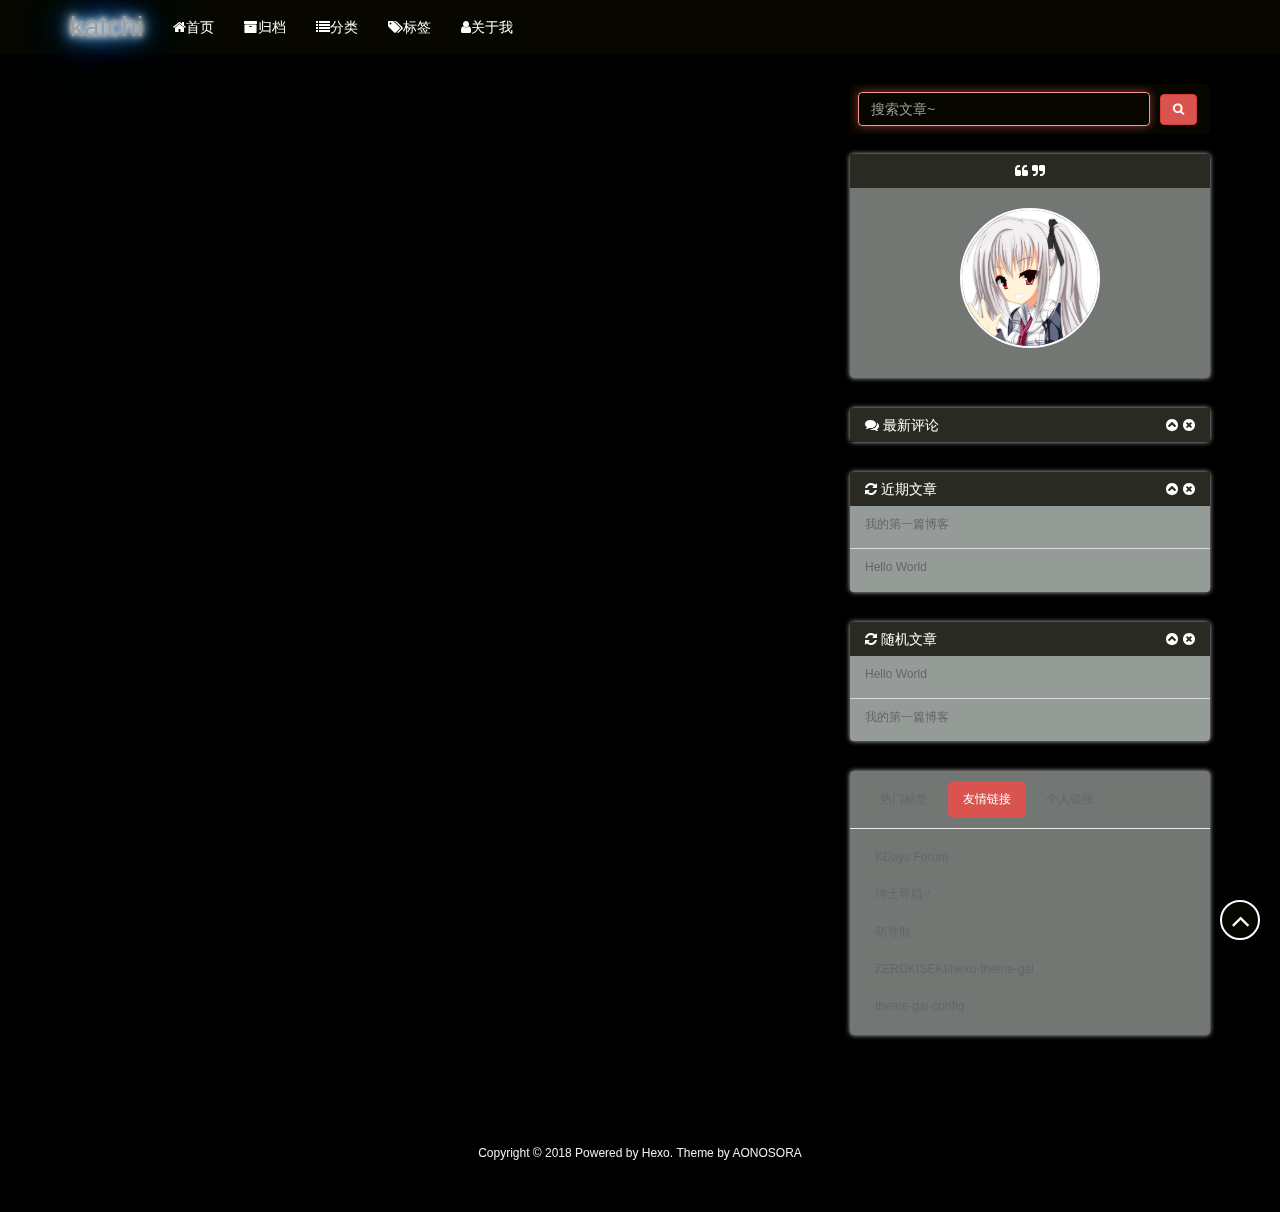
==== 404/index.html @ e78055a4 "Site updated: 2018-09-12 21:19:42" ====
<!DOCTYPE html>
<html>
<head>
    <meta charset="UTF-8">
    <meta name="viewport" content="width=device-width, initial-scale=1, maximum-scale=1">
    <meta name="author" content="">
    
    
    
    
    
    
    <title>404 | Hexo</title>
    <link href=”http://yoursite.com“ rel=”prefetch” />

    <link rel="stylesheet" href="/css/bootstrap.min.css">
<link rel="stylesheet" href="/css/aos.css">
<link rel="stylesheet" href="/css/style.css">
    <script src="/js/jquery.min.js"></script>
    <script src="/js/bootstrap.min.js"></script>
    <script src="/js/aos.js"></script>
    <script src="/js/highslide/highslide-full.min.js"></script>
    <link rel="stylesheet" href="/js/highslide/highslide.css">
    <style type="text/css">
        @media (max-width: 768px) {
            body {
                background-color: #f0f0f0;
                background: url('/imgs/xsbg.gif');
                background-attachment: fixed;
            }
        }
    </style>
    
    <!--<script type="text/javascript">
      if (document.images) {
        var avatar = new Image();
        avatar.src = '/imgs/avatar.jpg'
        var previews = 'preview1.jpg,preview2.jpg,preview3.jpg,preview4.jpg'.split(',')
        var previewsPreLoad = []
        for(var i = 0; i < length; i++) {
          previewsPreLoad.push(new Image())
          previewsPreLoad[previewsPreLoad.length - 1].src = '/imgs/preview' + previews[i]
        }
      }
    </script>-->
</head>
<body>
    <!-- 背景轮播图功能 -->
    <section class="hidden-xs">
    <ul class="cb-slideshow">
        <li><span>天若</span></li>
        <li><span>有情</span></li>
        <li><span>天亦老</span></li>
        <li><span>我为</span></li>
        <li><span>长者</span></li>
        <li><span>续一秒</span></li>
    </ul>
</section>
    <!-- 欧尼酱功能, 谁用谁知道 -->
    
    <div class="gal-menu gal-dropdown">
    <div class="circle" id="gal">
        <div class="ring">
            <a href="http://yoursite.com" class="menuItem" style="left: 50%; top: 15%;">首页</a>
            
            <a class="menuItem" style="left: 80.3109%; top: 32.5%;">下一页</a>
            
            <a href="/archives" class="menuItem" style="left: 80.3109%; top: 67.5%;">归档</a>
            <a href="/about" class="menuItem" style="left: 50%; top: 85%;">关于</a>
            <a href="/message" class="menuItem" style="left: 19.6891%; top: 67.5%;">留言板</a>
            
            <a class="menuItem" style="left: 19.6891%; top: 32.5%;">上一页</a>
            
        </div>
        <audio id="audio" src="/imgs/oni.mp3"></audio>
    </div>
</div>
    
    <header class="navbar navbar-inverse" id="gal-header">
    <div class="container">
        <div class="navbar-header">
            <button type="button" class="navbar-toggle collapsed"
                    data-toggle="collapse" data-target=".bs-navbar-collapse"
                    aria-expanded="false">
                <span class="fa fa-lg fa-reorder"></span>
            </button>
            <a href="http://yoursite.com">
                
                <style>
                    #gal-header .navbar-brand {
                        height: 54px;
                        line-height: 24px;
                        font-size: 28px;
                        opacity: 1;
                        background-color: rgba(0,0,0,0);
                        text-shadow: 0 0 5px #fff,0 0 10px #fff,0 0 15px #fff,0 0 20px #228DFF,0 0 35px #228DFF,0 0 40px #228DFF,0 0 50px #228DFF,0 0 75px #228DFF;
                    }
                </style>
                <!-- 这里使用文字(navbar_text or config.title) -->
                <div class="navbar-brand">katchi</div>
                
            </a>
        </div>
        <div class="collapse navbar-collapse bs-navbar-collapse">
            <ul class="nav navbar-nav" id="menu-gal">
                
                
                <li class="">
                    <a href="/">
                        <i class="fa fa-home"></i>首页
                    </a>
                </li>
                
                
                
                <li class="">
                    <a href="/archives">
                        <i class="fa fa-archive"></i>归档
                    </a>
                </li>
                
                
                
                
                <li class="">
                    <a href="/categories">
                        <i class="fa fa-list"></i>分类
                    </a>
                </li>
                
                
                
                
                
                <li class="">
                    <a href="/tags">
                        <i class="fa fa-tags"></i>标签
                    </a>
                </li>
                
                
                
                
                <li class="">
                    <a href="/about">
                        <i class="fa fa-user"></i>关于我
                    </a>
                </li>
                
                
            </ul>
        </div>
    </div>
</header>
    <div id="gal-body">
        <div class="container">
            <div class="row">
                <div class="col-md-8 gal-right" id="mainstay">
                    <!-- 搜索页面(尽可能接近ZanBlog搜索功能) -->

<!-- 404 自定义页面 -->
<!-- 有其他想自定义的page在这里添加判断条件, 并且写好对应的模板渲染文件 -->

                </div>
                <aside class="col-md-4 gal-left" id="sidebar">
    <!-- 此为sidebar的搜索框, 非搜索结果页面 -->
<aside id="sidebar-search">
    <div class="search hidden-xs" data-aos="fade-up" data-aos-duration="2000">
        <form class="form-inline clearfix" id="search-form" method="get"
              action="/search/index.html">
            <input type="text" name="s" class="form-control" id="searchInput" placeholder="搜索文章~">
            <button class="btn btn-danger btn-gal" type="submit">
                <i class="fa fa-search"></i>
            </button>
        </form>
    </div>
</aside>
    <aside id="sidebar-author">
    <div class="panel panel-gal" data-aos="flip-right" data-aos-duration="3000">
        <div class="panel-heading" style="text-align: center">
            <i class="fa fa-quote-left"></i>
            
            <i class="fa fa-quote-right"></i>
        </div>
        <div class="author-panel text-center">
            <img src="/imgs/avatar.jpg" width="140" height="140"
                 alt="个人头像" class="author-image">
            <p class="author-description"></p>
        </div>
    </div>
</aside>
    
    <aside id="sidebar-recent_comments">
    <div class="panel panel-gal recent hidden-xs" data-aos="fade-up" data-aos-duration="2000">
        <div class="panel-heading">
            <i class="fa fa-comments"></i>
            最新评论
            <i class="fa fa-times-circle panel-remove"></i>
            <i class="fa fa-chevron-circle-up panel-toggle"></i>
        </div>
        <ul class="list-group list-group-flush"></ul>
    </div>
</aside>
    
    <!-- 要配置好leancloud才能开启此小工具 -->
    
    
    <aside id="sidebar-recent_posts">
    <div class="panel panel-gal recent hidden-xs" data-aos="fade-up" data-aos-duration="2000">
        <div class="panel-heading">
            <i class="fa fa-refresh"></i>
            近期文章
            <i class="fa fa-times-circle panel-remove"></i>
            <i class="fa fa-chevron-circle-up panel-toggle"></i>
        </div>
        <ul class="list-group list-group-flush">
            
            <li class="list-group-item">
                <span class="post-title">
                    <a href="/2018/09/12/我的第一篇博客/">我的第一篇博客</a>
                </span>
            </li>
            
            <li class="list-group-item">
                <span class="post-title">
                    <a href="/2018/09/12/hello-world/">Hello World</a>
                </span>
            </li>
            
        </ul>
    </div>
</aside>
    
    
    <aside id="sidebar-rand_posts">
    <div class="panel panel-gal recent hidden-xs" data-aos="fade-up" data-aos-duration="2000">
        <div class="panel-heading">
            <i class="fa fa-refresh"></i>
            随机文章
            <i class="fa fa-times-circle panel-remove"></i>
            <i class="fa fa-chevron-circle-up panel-toggle"></i>
        </div>
        <ul class="list-group list-group-flush">
            
            
            <li class="list-group-item">
                <span class="post-title">
                    <a href="/2018/09/12/hello-world/">Hello World</a>
                </span>
            </li>
            
            <li class="list-group-item">
                <span class="post-title">
                    <a href="/2018/09/12/我的第一篇博客/">我的第一篇博客</a>
                </span>
            </li>
            
        </ul>
    </div>
</aside>
    
    
    <aside id="gal-sets">
        <div class="panel panel-gal hidden-xs" data-aos="fade-up" data-aos-duration="2000">
            <ul class="nav nav-pills pills-gal">
                <li class="">
                    <a href="/404/index.html#sidebar-tags" data-toggle="tab" id="tags-tab">热门标签</a>
                </li>
                <li class="">
                    <a href="/404/index.html#sidebar-friend-links" data-toggle="tab" id="friend-links-tab">友情链接</a>
                </li>
                <li class="">
                    <a href="/404/index.html#sidebar-links" data-toggle="tab" id="links-tab">个人链接</a>
                </li>
            </ul>
            <div class="tab-content">
                <div class="cloud-tags tab-pane nav bs-sidenav fade" id="sidebar-tags">
    
</div>
                <div class="friend-links tab-pane nav bs-sidenav fade" id="sidebar-friend-links">
    
    <li>
        <a href="http://kdays.net/days/" target="_blank">KDays Forum</a>
    </li>
    
    <li>
        <a href="http://www.gal123.com/" target="_blank">绅士导航♂</a>
    </li>
    
    <li>
        <a href="http://www.moe123.com/" target="_blank">萌导航</a>
    </li>
    
    <li>
        <a href="https://github.com/ZEROKISEKI/hexo-theme-gal" target="_blank">ZEROKISEKI/hexo-theme-gal</a>
    </li>
    
    <li>
        <a href="https://github.com/ZEROKISEKI/hexo-theme-gal/wiki/%E4%B8%BB%E9%A2%98%E9%85%8D%E7%BD%AE%E8%AF%B4%E6%98%8E" target="_blank">theme-gal-config</a>
    </li>
    
</div>
                <div class="links tab-pane nav bs-sidenav fade" id="sidebar-links">
    
    <li>
        <a href="https://github.com/ZEROKISEKI/" target="_blank">Github</a>
    </li>
    
    <li>
        <a href="https://coding.net/u/SORA1" target="_blank">Coding</a>
    </li>
    
    <li>
        <a href="https://www.zhihu.com/people/aonosora/activities" target="_blank">知乎</a>
    </li>
    
</div>
            </div>
        </div>
    </aside>
    
</aside>
            </div>
        </div>
    </div>
    <footer id="gal-footer">
    <div class="container">
        Copyright © 2018  Powered by <a href="https://hexo.io/" target="_blank">Hexo</a>.&nbsp;Theme by <a href="https://github.com/ZEROKISEKI" target="_blank">AONOSORA</a>
    </div>
</footer>

<!-- 回到顶端 -->
<div id="gal-gotop">
    <i class="fa fa-angle-up"></i>
</div>
</body>
<script src="/js/activate-power-mode.js"></script>
<script>

    // 配置highslide
	hs.graphicsDir = '/js/highslide/graphics/'
    hs.outlineType = "rounded-white";
    hs.dimmingOpacity = 0.8;
    hs.outlineWhileAnimating = true;
    hs.showCredits = false;
    hs.captionEval = "this.thumb.alt";
    hs.numberPosition = "caption";
    hs.align = "center";
    hs.transitions = ["expand", "crossfade"];
    hs.lang.number = '共%2张图, 当前是第%1张';
    hs.addSlideshow({
      interval: 5000,
      repeat: true,
      useControls: true,
      fixedControls: "fit",
      overlayOptions: {
        opacity: 0.75,
        position: "bottom center",
        hideOnMouseOut: true
      }
    })

    // 初始化aos
    AOS.init({
      duration: 1000,
      delay: 0,
      easing: 'ease-out-back'
    });

</script>
<script>
	POWERMODE.colorful = 'true';    // make power mode colorful
	POWERMODE.shake = 'true';       // turn off shake
	// TODO 这里根据具体情况修改
	document.body.addEventListener('input', POWERMODE);
</script>
<script>
    window.slideConfig = {
      prefix: '/imgs/slide/background',
      ext: 'jpg',
      maxCount: '6'
    }
</script>
<script src="/js/hs.js"></script>
<script src="/js/blog.js"></script>

<script src="/js/oni.js"></script>



</html>
---- js/highslide/highslide.css ----
/**
* @file: highslide.css 
* @version: 5.0.0
*/
.highslide {
	outline: none;
}

.highslide-wrapper {
	color: #333;
}

.highslide-wrapper a {
	color: #3B5998;
	text-decoration: none;
}

.highslide-wrapper a:hover {
	text-decoration: underline;
}

.highslide-image {
	cursor: url(graphics/zoomin.cur),pointer;
	outline: none;
}

.highslide-active-anchor img {
	visibility: hidden;
}

.highslide-wrapper {
	background: white;
}

.highslide-caption {
	display: none;
	border: 2px solid white;
	border-top: none;
	font-family: Verdana,Helvetica;
	font-size: 10px;
	padding: 5px;
	background-color: white;
}

.highslide-loading {
	display: block;
	color: black;
	font-size: 8pt;
	font-family: sans-serif;
	font-weight: bold;
	text-decoration: none;
	padding: 2px;
	border: 1px solid black;
	background-color: white;
	padding-left: 22px;
	background-image: url(graphics/loader.white.gif);
	background-repeat: no-repeat;
	background-position: 3px 1px;
}

a.highslide-credits,a.highslide-credits i {
	padding: 2px;
	color: silver;
	text-decoration: none;
	font-size: 10px;
}

a.highslide-credits:hover,a.highslide-credits:hover i {
	color: white;
	background-color: gray;
}

a.highslide-full-expand {
	background: url(graphics/fullexpand.gif) no-repeat;
	display: block;
	margin: 0 10px 10px 0;
	width: 34px;
	height: 34px;
}

.highslide-display-block {
	display: block;
}

.highslide-display-none {
	display: none;
}

.highslide-html {
	background-color: white;
}

.highslide-html-blur {
}

.highslide-html-content {
	position: absolute;
	display: none;
}

.highslide-loading {
	display: block;
	color: black;
	font-size: 8pt;
	font-family: sans-serif;
	font-weight: bold;
	text-decoration: none;
	padding: 2px;
	border: 1px solid black;
	background-color: white;
	padding-left: 22px;
	background-image: url(graphics/loader.white.gif);
	background-repeat: no-repeat;
	background-position: 3px 1px;
}

a.highslide-credits,a.highslide-credits i {
	padding: 2px;
	color: silver;
	text-decoration: none;
	font-size: 10px;
}

a.highslide-credits:hover,a.highslide-credits:hover i {
	color: white;
	background-color: gray;
}

.highslide-wrapper {
	background-color: white;
}

.highslide-wrapper .highslide-html-content {
	width: 300px;
	padding: 5px;
}

.highslide-wrapper .highslide-header div {
}

.highslide-wrapper .highslide-header ul {
	margin: 0;
	padding: 0;
	text-align: right;
}

.highslide-wrapper .highslide-header ul li {
	display: inline;
	padding-left: 1em;
}

.highslide-wrapper .highslide-header ul li.highslide-previous,.highslide-wrapper .highslide-header ul li.highslide-next {
	display: none;
}

.highslide-wrapper .highslide-header a {
	font-weight: bold;
	color: gray;
	text-transform: uppercase;
	text-decoration: none;
}

.highslide-wrapper .highslide-header a:hover {
	color: black;
}

.highslide-wrapper .highslide-header .highslide-move a {
	cursor: move;
}

.highslide-wrapper .highslide-footer {
	height: 11px;
}

.highslide-wrapper .highslide-footer .highslide-resize {
	float: right;
	height: 11px;
	width: 11px;
	background: url(graphics/resize.gif);
}

.highslide-wrapper .highslide-body {
}

.highslide-move {
	cursor: move;
}

.highslide-resize {
	cursor: nw-resize;
}

.highslide-display-block {
	display: block;
}

.highslide-display-none {
	display: none;
}

.highslide-number {
	color: gray;
	font-size: 12px;
	margin-bottom: 3px;
}

.highslide-container div {
	font-family: "\5FAE\8F6F\96C5\9ED1",Verdana,Helvetica;
}

.highslide {
	outline: none;
}

.highslide-wrapper {
	color: #333;
	background: #FFF;
	background-color: #FFF;
}

.highslide-wrapper a {
	color: #3B5998;
	text-decoration: none;
}

.highslide-wrapper a:hover {
	text-decoration: underline;
}

.highslide-image {
	cursor: url(graphics/zoomin.cur),pointer;
	outline: none;
}

.highslide-active-anchor img {
	visibility: hidden;
}

.highslide-caption {
	display: none;
	border: 2px solid #FFF;
	border-top: none;
	font-size: 14px;
	background-color: #FFF;
	padding: 5px;
	text-align: center;
}

.highslide-loading {
	display: block;
	color: #000;
	font-size: 12px;
	font-weight: 700;
	text-decoration: none;
	border: 1px solid #000;
	background-color: #FFF;
	background-image: url(graphics/loader.white.gif);
	background-repeat: no-repeat;
	background-position: 3px 1px;
	padding: 2px 2px 2px 22px;
}

a.highslide-credits,a.highslide-credits i {
	color: silver;
	text-decoration: none;
	font-size: 10px;
	padding: 2px;
}

a.highslide-credits:hover,a.highslide-credits:hover i {
	color: #FFF;
	background-color: gray;
}

a.highslide-full-expand {
	background: url(graphics/fullexpand.gif) no-repeat;
	display: block;
	width: 34px;
	height: 34px;
	margin: 0 10px 10px 0;
}

.highslide-display-block {
	display: block;
}

.highslide-html {
	background-color: #FFF;
}

.highslide-html-content {
	position: absolute;
	display: none;
}

.highslide-wrapper .highslide-html-content {
	width: 300px;
	padding: 5px;
}

.highslide-wrapper .highslide-header ul {
	text-align: right;
	margin: 0;
	padding: 0;
}

.highslide-wrapper .highslide-header ul li {
	display: inline;
	padding-left: 1em;
}

.highslide-wrapper .highslide-header a {
	font-weight: 700;
	color: gray;
	text-transform: uppercase;
	text-decoration: none;
}

.highslide-wrapper .highslide-header a:hover {
	color: #000;
}

.highslide-wrapper .highslide-footer {
	height: 11px;
}

.highslide-wrapper .highslide-footer .highslide-resize {
	float: right;
	height: 11px;
	width: 11px;
	background: url(graphics/resize.gif);
}

.highslide-resize {
	cursor: nw-resize;
}

.highslide-display-none,.highslide-wrapper .highslide-header ul li.highslide-previous,.highslide-wrapper .highslide-header ul li.highslide-next {
	display: none;
}

.highslide-wrapper .highslide-header .highslide-move a,.highslide-move {
	cursor: move;
}

.highslide-controls {
	width: 195px;
	height: 40px;
	background: url(graphics/controlbar-white.gif) 0 -90px no-repeat;
	margin: 20px 15px 10px 0;
}

.highslide-controls ul {
	position: relative;
	left: 15px;
	height: 40px;
	list-style: none;
	margin: 0;
	padding: 0;
	background: url(graphics/controlbar-white.gif) right -90px no-repeat;
}

.highslide-controls li {
	float: left;
	padding: 5px 0;
	margin: 0;
	list-style: none;
}

.highslide-controls a {
	background-image: url(graphics/controlbar-white.gif);
	display: block;
	float: left;
	height: 30px;
	width: 30px;
	outline: none;
}

.highslide-controls a.disabled {
	cursor: default;
}

.highslide-controls a.disabled span {
	cursor: default;
}

.highslide-controls a span {
	display: none;
	cursor: pointer;
}

.highslide-controls .highslide-previous a {
	background-position: 0 0;
}

.highslide-controls .highslide-previous a:hover {
	background-position: 0 -30px;
}

.highslide-controls .highslide-previous a.disabled {
	background-position: 0 -60px !important;
}

.highslide-controls .highslide-play a {
	background-position: -30px 0;
}

.highslide-controls .highslide-play a:hover {
	background-position: -30px -30px;
}

.highslide-controls .highslide-play a.disabled {
	background-position: -30px -60px !important;
}

.highslide-controls .highslide-pause a {
	background-position: -60px 0;
}

.highslide-controls .highslide-pause a:hover {
	background-position: -60px -30px;
}

.highslide-controls .highslide-next a {
	background-position: -90px 0;
}

.highslide-controls .highslide-next a:hover {
	background-position: -90px -30px;
}

.highslide-controls .highslide-next a.disabled {
	background-position: -90px -60px !important;
}

.highslide-controls .highslide-move a {
	background-position: -120px 0;
}

.highslide-controls .highslide-move a:hover {
	background-position: -120px -30px;
}

.highslide-controls .highslide-full-expand a {
	background-position: -150px 0;
}

.highslide-controls .highslide-full-expand a:hover {
	background-position: -150px -30px;
}

.highslide-controls .highslide-full-expand a.disabled {
	background-position: -150px -60px !important;
}

.highslide-controls .highslide-close a {
	background-position: -180px 0;
}

.highslide-controls .highslide-close a:hover {
	background-position: -180px -30px;
}

.highslide-dimming {
	background: #000;
}
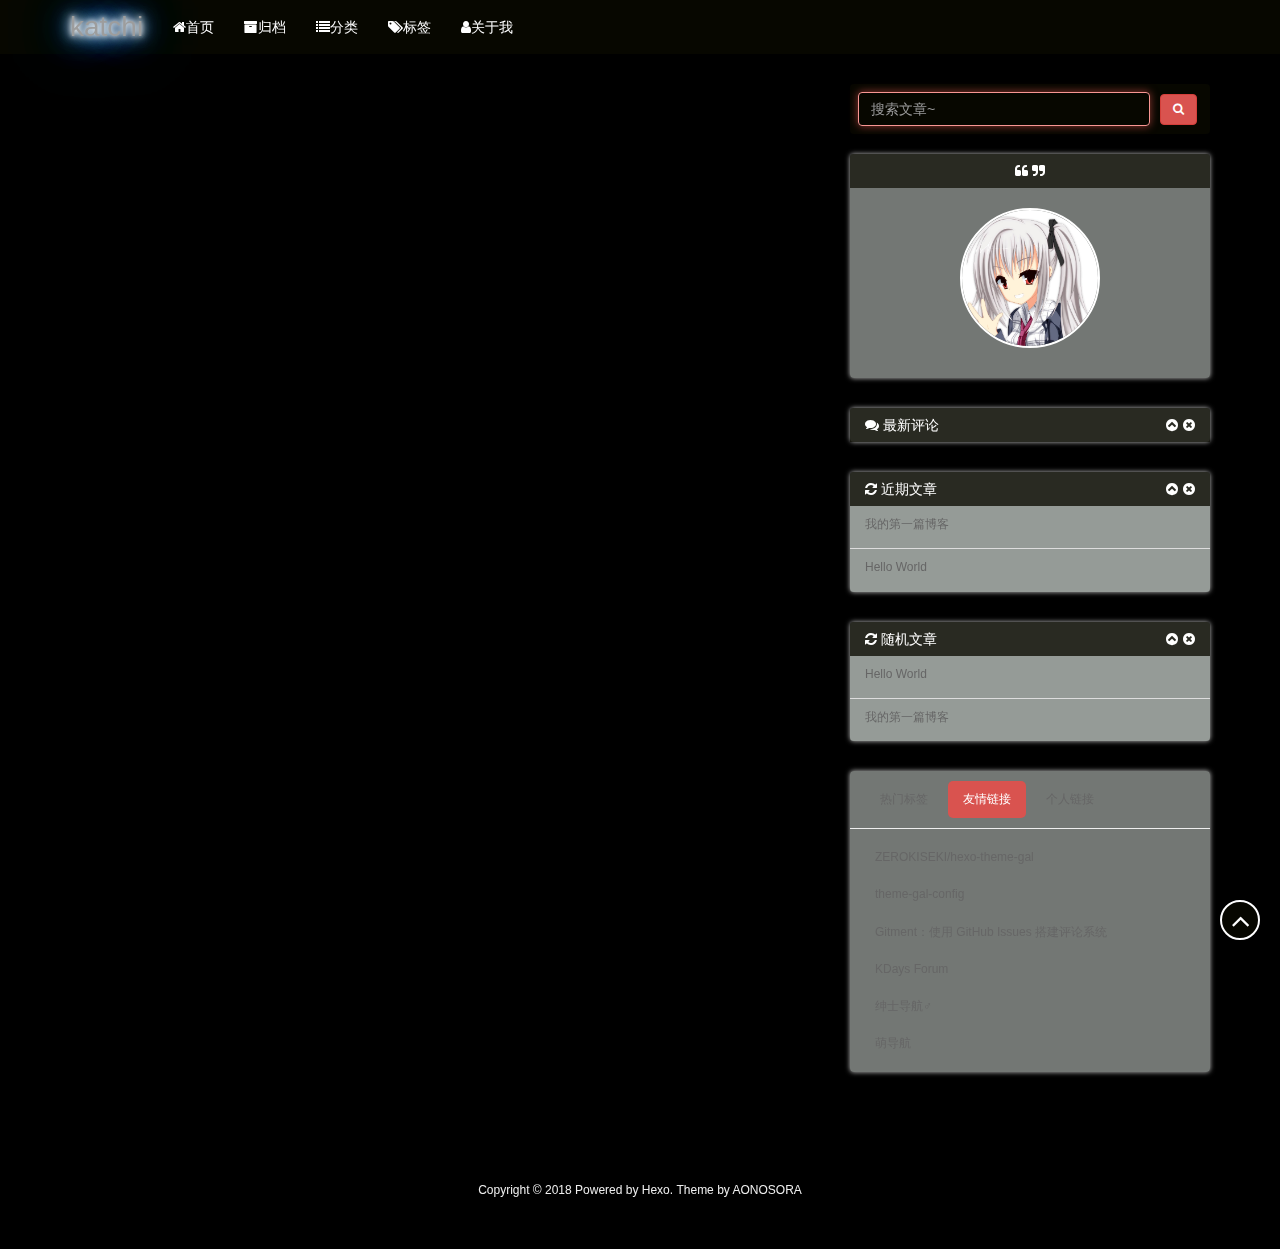
==== commit aeeda1b5: "Site updated: 2018-09-13 12:50:37" ====
--- a/404/index.html
+++ b/404/index.html
@@ -11,7 +11,7 @@
     
     
     <title>404 | Hexo</title>
-    <link href=”http://yoursite.com“ rel=”prefetch” />
+    <link href=”https://github.com/BlueM0untain“ rel=”prefetch” />
 
     <link rel="stylesheet" href="/css/bootstrap.min.css">
 <link rel="stylesheet" href="/css/aos.css">
@@ -61,7 +61,7 @@
     <div class="gal-menu gal-dropdown">
     <div class="circle" id="gal">
         <div class="ring">
-            <a href="http://yoursite.com" class="menuItem" style="left: 50%; top: 15%;">首页</a>
+            <a href="https://github.com/BlueM0untain" class="menuItem" style="left: 50%; top: 15%;">首页</a>
             
             <a class="menuItem" style="left: 80.3109%; top: 32.5%;">下一页</a>
             
@@ -84,7 +84,7 @@
                     aria-expanded="false">
                 <span class="fa fa-lg fa-reorder"></span>
             </button>
-            <a href="http://yoursite.com">
+            <a href="https://github.com/BlueM0untain">
                 
                 <style>
                     #gal-header .navbar-brand {
@@ -280,6 +280,18 @@
                 <div class="friend-links tab-pane nav bs-sidenav fade" id="sidebar-friend-links">
     
     <li>
+        <a href="https://github.com/ZEROKISEKI/hexo-theme-gal" target="_blank">ZEROKISEKI/hexo-theme-gal</a>
+    </li>
+    
+    <li>
+        <a href="https://github.com/ZEROKISEKI/hexo-theme-gal/wiki/%E4%B8%BB%E9%A2%98%E9%85%8D%E7%BD%AE%E8%AF%B4%E6%98%8E" target="_blank">theme-gal-config</a>
+    </li>
+    
+    <li>
+        <a href="https://imsun.net/posts/gitment-introduction/" target="_blank">Gitment：使用 GitHub Issues 搭建评论系统</a>
+    </li>
+    
+    <li>
         <a href="http://kdays.net/days/" target="_blank">KDays Forum</a>
     </li>
     
@@ -291,27 +303,11 @@
         <a href="http://www.moe123.com/" target="_blank">萌导航</a>
     </li>
     
-    <li>
-        <a href="https://github.com/ZEROKISEKI/hexo-theme-gal" target="_blank">ZEROKISEKI/hexo-theme-gal</a>
-    </li>
-    
-    <li>
-        <a href="https://github.com/ZEROKISEKI/hexo-theme-gal/wiki/%E4%B8%BB%E9%A2%98%E9%85%8D%E7%BD%AE%E8%AF%B4%E6%98%8E" target="_blank">theme-gal-config</a>
-    </li>
-    
 </div>
                 <div class="links tab-pane nav bs-sidenav fade" id="sidebar-links">
     
     <li>
-        <a href="https://github.com/ZEROKISEKI/" target="_blank">Github</a>
-    </li>
-    
-    <li>
-        <a href="https://coding.net/u/SORA1" target="_blank">Coding</a>
-    </li>
-    
-    <li>
-        <a href="https://www.zhihu.com/people/aonosora/activities" target="_blank">知乎</a>
+        <a href="https://github.com/BlueM0untain" target="_blank">Github</a>
     </li>
     
 </div>
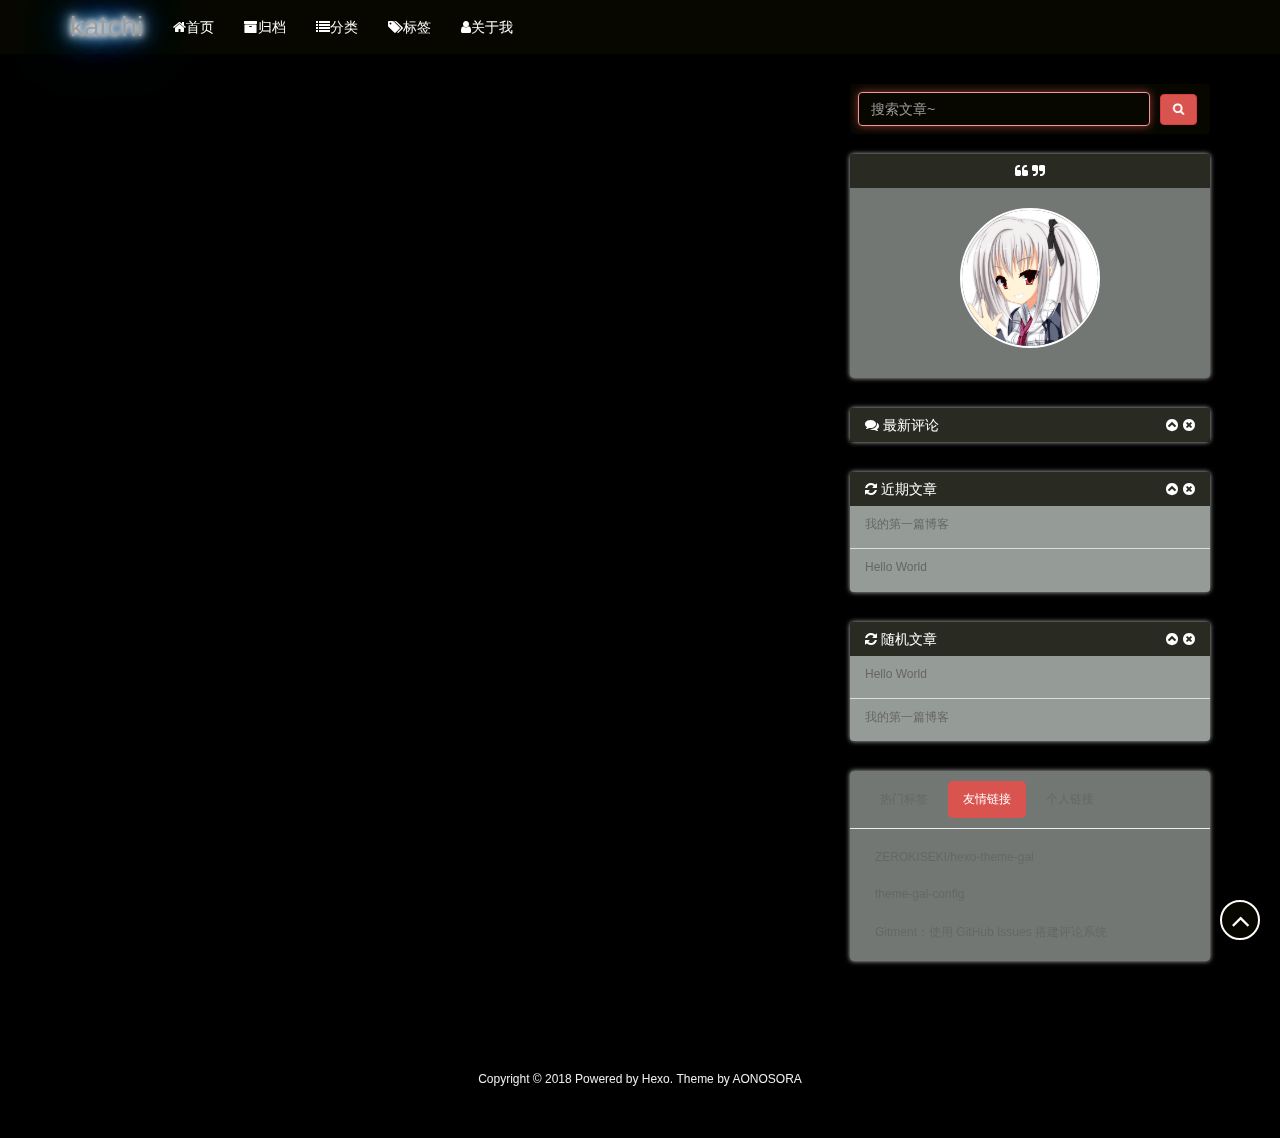
==== commit cd8b678b: "Site updated: 2018-09-13 13:00:57" ====
--- a/404/index.html
+++ b/404/index.html
@@ -291,18 +291,6 @@
         <a href="https://imsun.net/posts/gitment-introduction/" target="_blank">Gitment：使用 GitHub Issues 搭建评论系统</a>
     </li>
     
-    <li>
-        <a href="http://kdays.net/days/" target="_blank">KDays Forum</a>
-    </li>
-    
-    <li>
-        <a href="http://www.gal123.com/" target="_blank">绅士导航♂</a>
-    </li>
-    
-    <li>
-        <a href="http://www.moe123.com/" target="_blank">萌导航</a>
-    </li>
-    
 </div>
                 <div class="links tab-pane nav bs-sidenav fade" id="sidebar-links">
     
@@ -384,4 +372,26 @@
 
 
 
+<script src="https://imsun.github.io/gitment/dist/gitment.browser.js"></script>
+<script>
+    if(window.commentConfig) {
+      window.commentConfig.id = 'Wed Sep 12 2018 16:30:16 GMT+0800'
+      window.commentConfig.owner = '34835423'
+      window.commentConfig.repo = 'https://github.com/BlueM0untain/gitment.git'
+      window.commentConfig.client_id = 'c31458961089eaeddc04'
+      window.commentConfig.client_secret = '7271d78027699ff06e033f903534fdcc686c2bf9'
+      window.commentConfig.redirect_uri = ''
+    } else {
+      window.commentConfig = {
+      	id: 'Wed Sep 12 2018 16:30:16 GMT+0800',
+        owner: '34835423',
+        repo: 'https://github.com/BlueM0untain/gitment.git',
+        client_id: 'c31458961089eaeddc04',
+        client_secret: '7271d78027699ff06e033f903534fdcc686c2bf9',
+        redirect_uri: ''
+      }
+    }
+</script>
+<script src="/js/comment/gitment.js"></script>
+
 </html>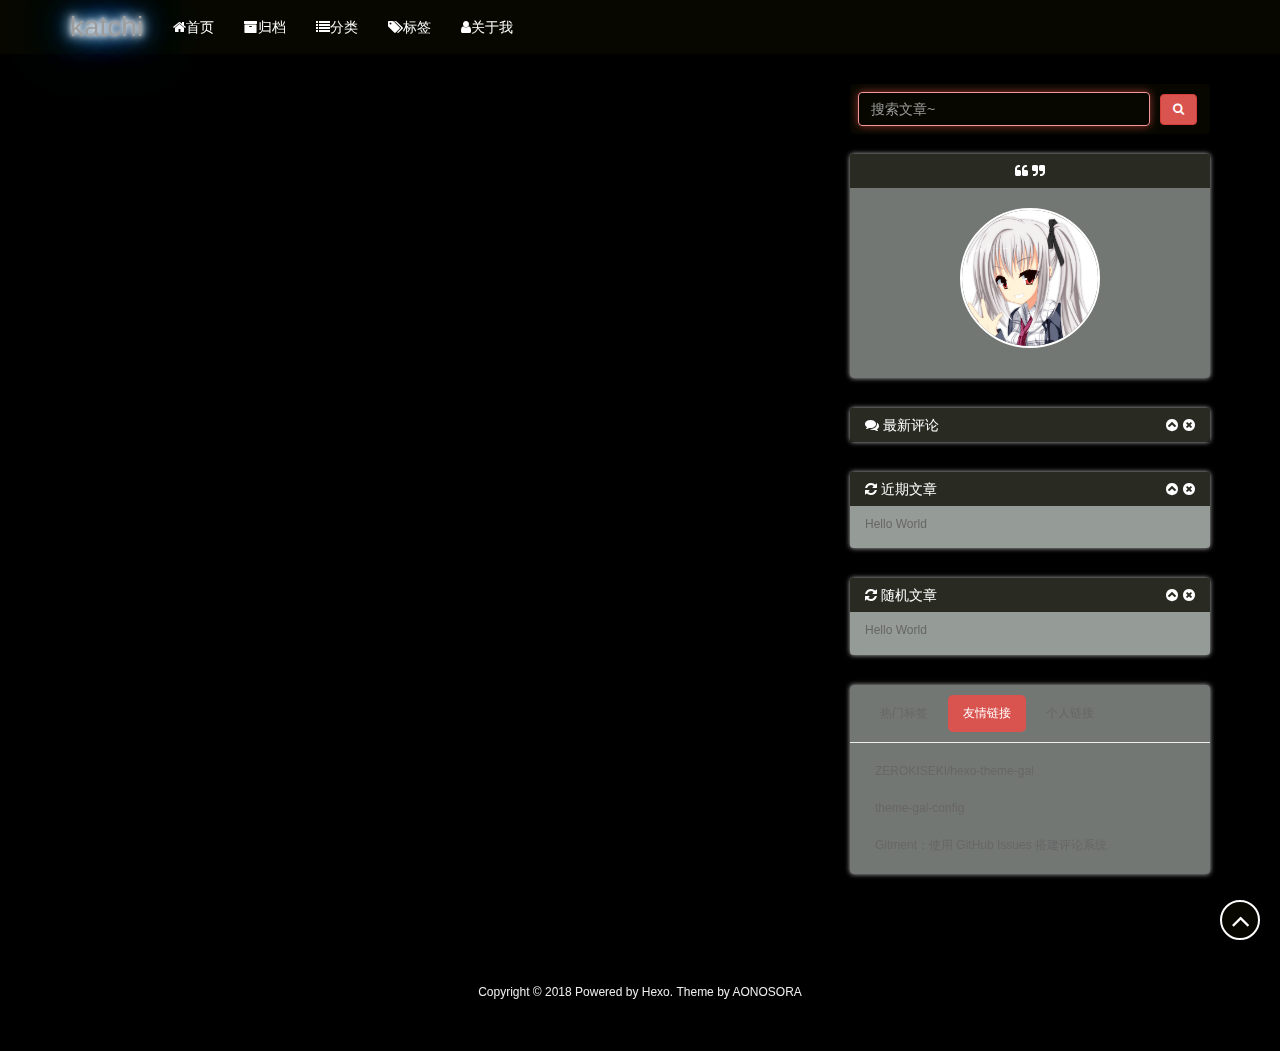
==== commit 462d5527: "Site updated: 2018-09-13 14:26:33" ====
--- a/404/index.html
+++ b/404/index.html
@@ -217,12 +217,6 @@
             
             <li class="list-group-item">
                 <span class="post-title">
-                    <a href="/2018/09/12/我的第一篇博客/">我的第一篇博客</a>
-                </span>
-            </li>
-            
-            <li class="list-group-item">
-                <span class="post-title">
                     <a href="/2018/09/12/hello-world/">Hello World</a>
                 </span>
             </li>
@@ -246,12 +240,6 @@
             <li class="list-group-item">
                 <span class="post-title">
                     <a href="/2018/09/12/hello-world/">Hello World</a>
-                </span>
-            </li>
-            
-            <li class="list-group-item">
-                <span class="post-title">
-                    <a href="/2018/09/12/我的第一篇博客/">我的第一篇博客</a>
                 </span>
             </li>
             
@@ -372,26 +360,4 @@
 
 
 
-<script src="https://imsun.github.io/gitment/dist/gitment.browser.js"></script>
-<script>
-    if(window.commentConfig) {
-      window.commentConfig.id = 'Wed Sep 12 2018 16:30:16 GMT+0800'
-      window.commentConfig.owner = '34835423'
-      window.commentConfig.repo = 'https://github.com/BlueM0untain/gitment.git'
-      window.commentConfig.client_id = 'c31458961089eaeddc04'
-      window.commentConfig.client_secret = '7271d78027699ff06e033f903534fdcc686c2bf9'
-      window.commentConfig.redirect_uri = ''
-    } else {
-      window.commentConfig = {
-      	id: 'Wed Sep 12 2018 16:30:16 GMT+0800',
-        owner: '34835423',
-        repo: 'https://github.com/BlueM0untain/gitment.git',
-        client_id: 'c31458961089eaeddc04',
-        client_secret: '7271d78027699ff06e033f903534fdcc686c2bf9',
-        redirect_uri: ''
-      }
-    }
-</script>
-<script src="/js/comment/gitment.js"></script>
-
 </html>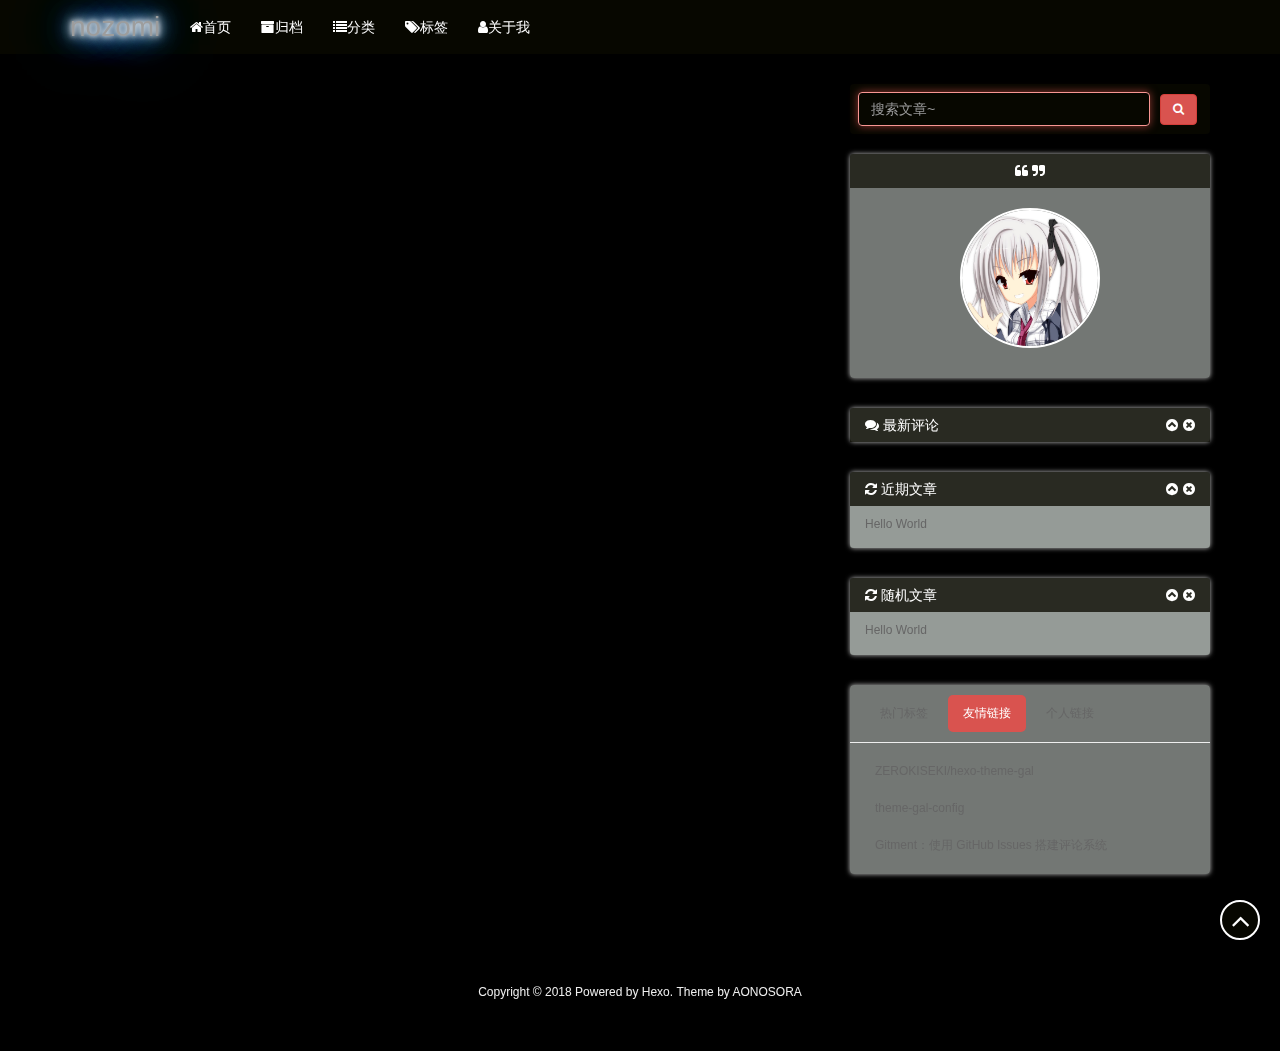
==== commit c7b73ebd: "Site updated: 2018-10-18 21:39:01" ====
--- a/404/index.html
+++ b/404/index.html
@@ -97,7 +97,7 @@
                     }
                 </style>
                 <!-- 这里使用文字(navbar_text or config.title) -->
-                <div class="navbar-brand">katchi</div>
+                <div class="navbar-brand">nozomi</div>
                 
             </a>
         </div>
